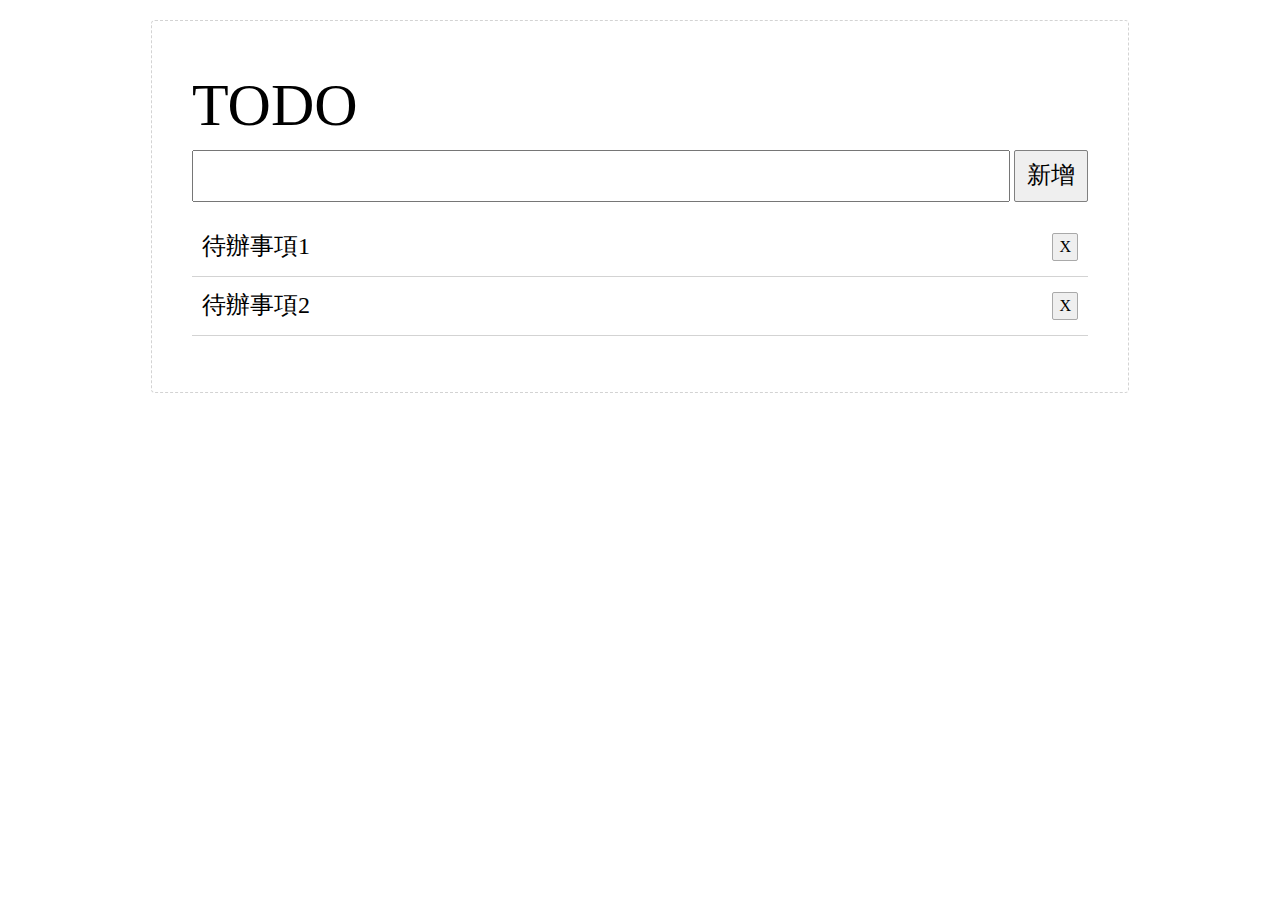
==== 09-TODOApp/index.html @ 4ac10474 "新增練習題" ====
<!DOCTYPE html>
<html lang="en">
<head>
  <meta charset="UTF-8">
  <meta http-equiv="X-UA-Compatible" content="IE=edge">
  <meta name="viewport" content="width=device-width, initial-scale=1.0">
  <title>TODO App</title>
  <link rel="stylesheet" href="normalize.css">
  <link rel="stylesheet" href="style.css">
  <script src="app.js"></script>
</head>
<body>
  <main class="todo-app">
    <h1>TODO</h1>
    <div class="taskSection">
      <input type="text" id="taskInput" value="">
      <button id="addBtn">新增</button>
    </div>
    <section>
      <ul class="todo-list">
        <li class="todo-item">
          <span class="item">待辦事項1</span>
          <button class="closeBtn">X</button>
        </li>
        <li class="todo-item">
          <span class="item">待辦事項2</span>
          <button class="closeBtn">X</button>
        </li>
      </ul>
    </section>
  </main>
</body>
</html>
---- 09-TODOApp/style.css ----
.todo-app {
  margin-left: auto;
  margin-right: auto;
  margin-top: 20px;
  width: 70%;
  padding: 40px;
  border-radius: 4px;
  border: 1px dashed lightgray;
}

ul {
  margin-left: 0px;
  padding: 0;
}

li {
  margin-left: 0px;
}

li.todo-item {
  display: flex;
  justify-content: space-between;
  align-items: center;
  list-style: none;
  padding: 15px 10px;
  border-bottom: 1px solid lightgray;
  font-weight: 200;
  color: ;
}

.item {
  font-size: 1.5em;
}

button.closeBtn {
  padding: 4px 6px;
  border: 1px solid darkgray;
  border-radius: 2px;
  cursor: pointer;
}

h1 {
  font-weight: 100;
  font-size: 60px;
  margin: 10px 0;
}

.taskSection {
  display: flex;
}

#taskInput {
  padding: 10px 10px;
  font-size: 1.5em;
  font-weight: lighter;
  flex-grow: 2;
  margin-right: 4px;
}

#addBtn {
  padding: 4px 12px;
  font-size: 1.5em;
  font-weight: lighter;
  border: 1px solid gray;
  border-radius: 2px;
  cursor: pointer;
}
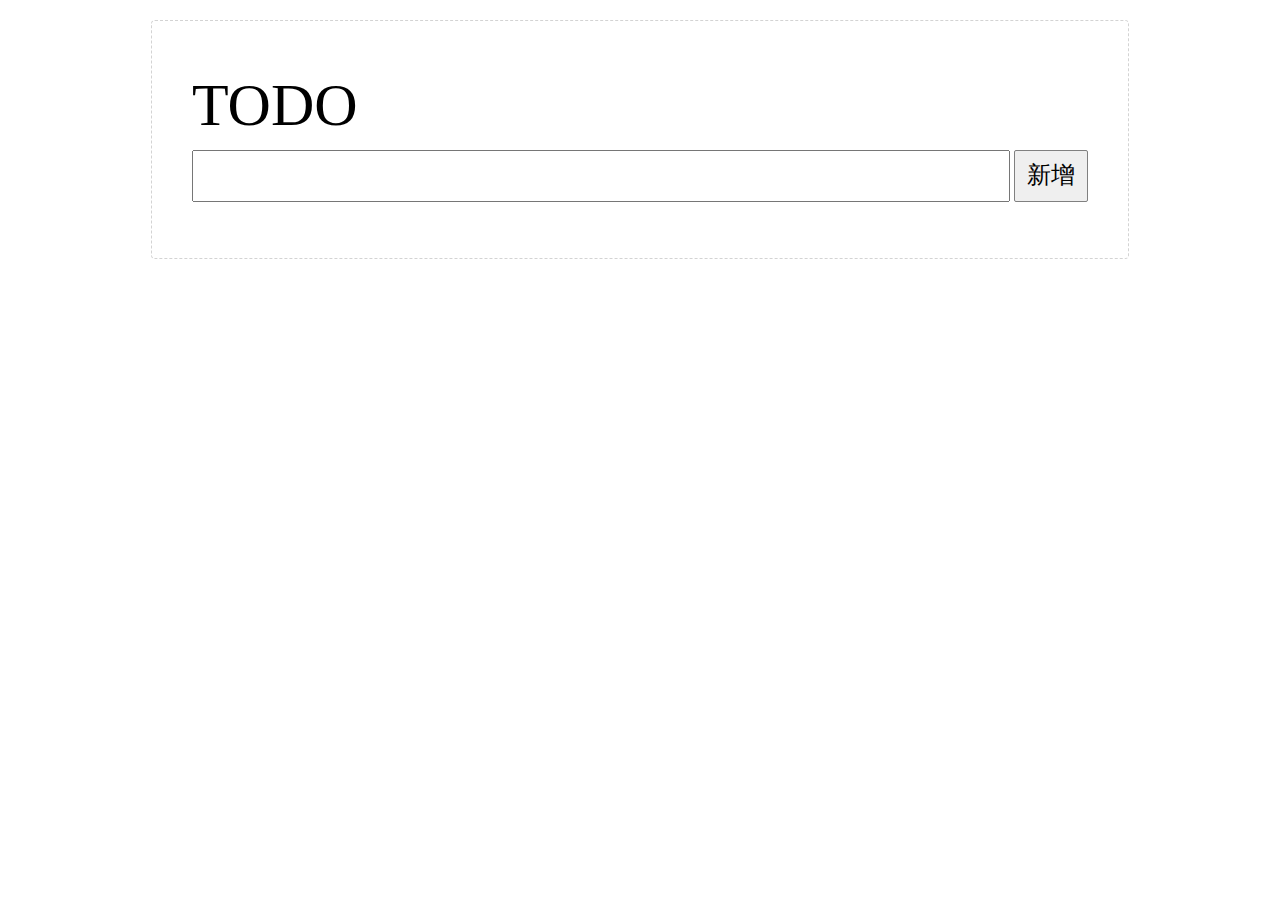
==== commit 5c30c98f: "完成 TODO App" ====
--- a/09-TODOApp/index.html
+++ b/09-TODOApp/index.html
@@ -17,16 +17,7 @@
       <button id="addBtn">新增</button>
     </div>
     <section>
-      <ul class="todo-list">
-        <li class="todo-item">
-          <span class="item">待辦事項1</span>
-          <button class="closeBtn">X</button>
-        </li>
-        <li class="todo-item">
-          <span class="item">待辦事項2</span>
-          <button class="closeBtn">X</button>
-        </li>
-      </ul>
+      <ul class="todo-list"></ul>
     </section>
   </main>
 </body>
